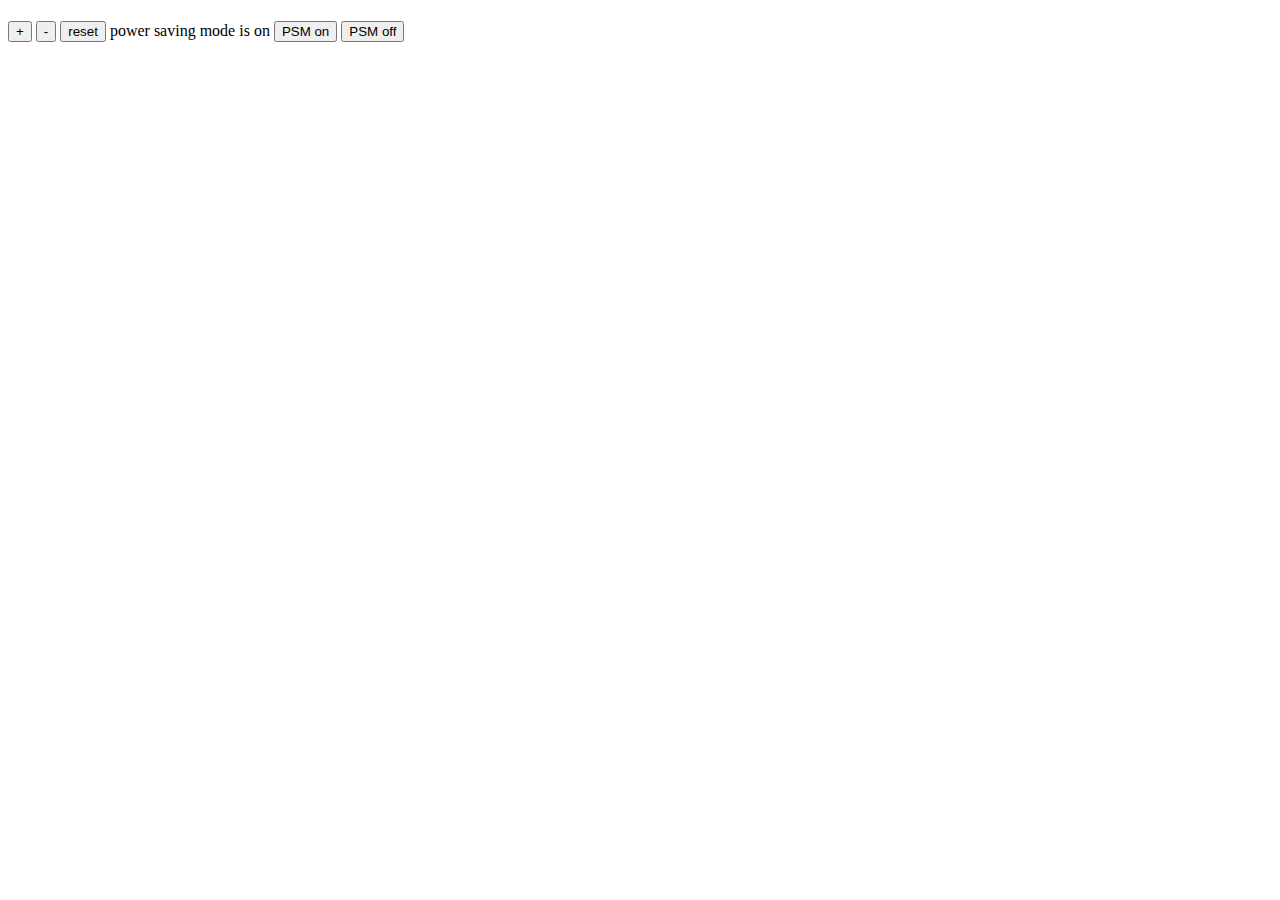
==== index.html @ 6b6e714c "Merge branch 'master' of https://github.com/kpuwal/thermostat_js" ====
<!DOCTYPE html>
<html>
  <head>
    <title>Thermostat</title>
    <link rel="stylesheet" type="text/css" href="src/style.css">
  </head>
  <body>
    <section>
      <h1 id="temperature"></h1>
      <p>
        <button id="temperature-up">+</button>
        <button id="temperature-down">-</button>
        <button id="temperature-reset">reset</button>
        power saving mode is <span id="power-saving-status">on</span>
        <button id="powersaving-on">PSM on</button>
        <button id="powersaving-off">PSM off</button>
      </p>
    </section>
    <script src="src/thermostat.js"></script>
    <script src="https://code.jquery.com/jquery-2.2.4.min.js" integrity="sha256-BbhdlvQf/xTY9gja0Dq3HiwQF8LaCRTXxZKRutelT44=" crossorigin="anonymous"></script>

    <script src="src/js/interface.js"></script>
  </body>
</html>
---- src/style.css ----
.low-usage {
  color: green;
}

.medium-usage {
  color: black;
}

.high-usage {
  color: red;
}
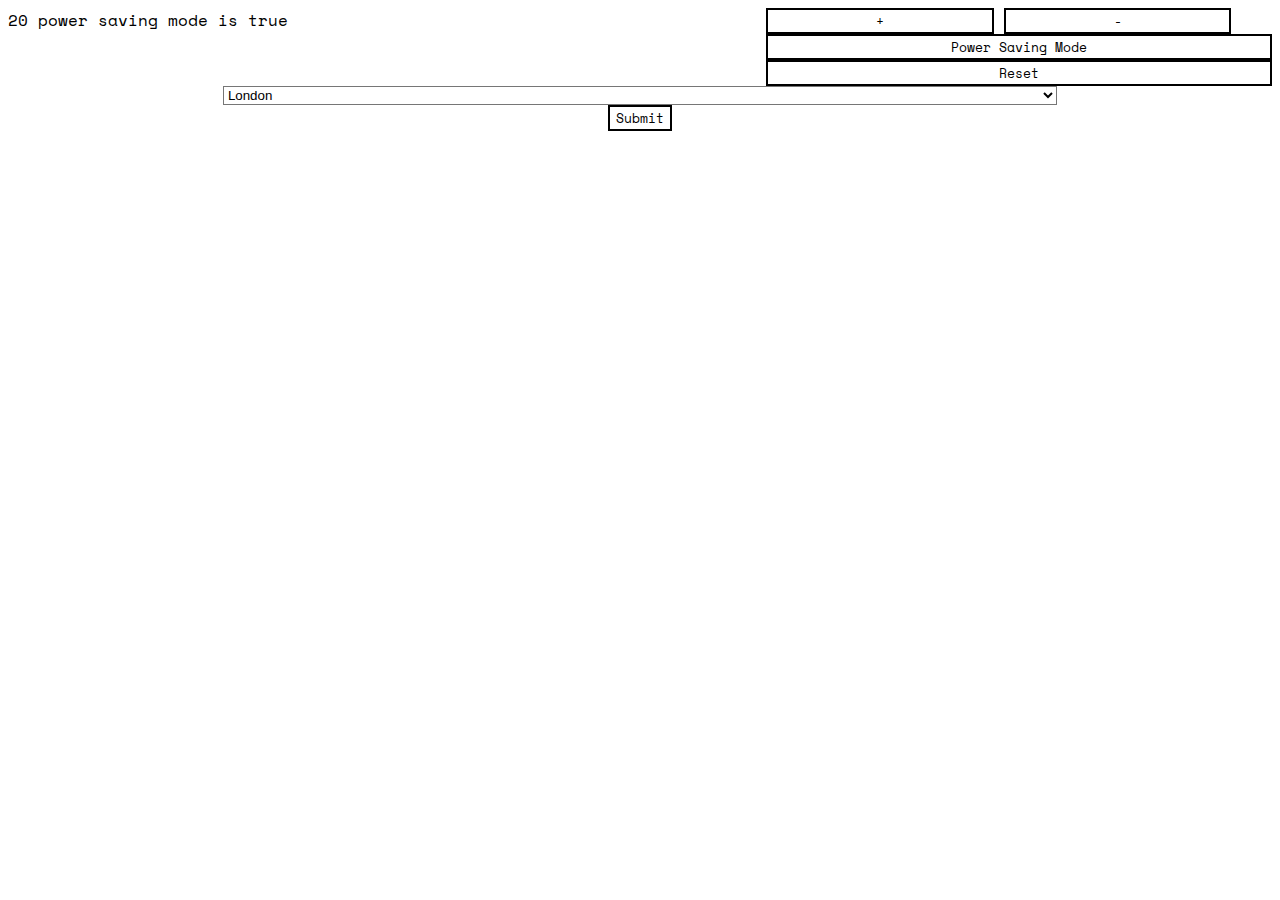
==== commit 503e41e7: "CSS styling" ====
--- a/index.html
+++ b/index.html
@@ -1,24 +1,41 @@
 <!DOCTYPE html>
+
 <html>
   <head>
     <title>Thermostat</title>
     <link rel="stylesheet" type="text/css" href="src/style.css">
+    <link href="https://fonts.googleapis.com/css?family=Space+Mono" rel="stylesheet">
   </head>
   <body>
-    <section>
-      <h1 id="temperature"></h1>
-      <p>
-        <button id="temperature-up">+</button>
-        <button id="temperature-down">-</button>
-        <button id="temperature-reset">reset</button>
-        power saving mode is <span id="power-saving-status">on</span>
-        <button id="powersaving-on">PSM on</button>
-        <button id="powersaving-off">PSM off</button>
-      </p>
-    </section>
-    <script src="src/thermostat.js"></script>
-    <script src="https://code.jquery.com/jquery-2.2.4.min.js" integrity="sha256-BbhdlvQf/xTY9gja0Dq3HiwQF8LaCRTXxZKRutelT44=" crossorigin="anonymous"></script>
+    <div class="status-container">
+      <div id="temp-display">
+        <div id="current"></div>
+      </div>
+    </div>
 
-    <script src="src/js/interface.js"></script>
+
+    <div id="thermostat" class="thermostat-container">
+      <button class="up-button" id="up">+</button>
+      <button class="down-button" id="down">-</button>
+      <button class="psm-button" id="powersaving">Power Saving Mode</button>
+      <button class="reset-button" id="reset">Reset</button>
+    </div>
+
+    <div class="weather-container">
+      <div id="weather-display"></div>
+      <form id="city-form">
+        <select>
+          <option value="UK/London">London</option>
+          <option value="ES/Salamanca">Salamanca</option>
+          <option value="FR/Paris">Paris</option>
+          <option value="NL/Amsterdam">Amsterdam</option>
+        </select>
+        <input type="submit" value="Submit">
+      </form>
+    </div>
+
+    <script src="src/Thermostat.js"></script>
+    <script src="https://ajax.googleapis.com/ajax/libs/jquery/3.0.0/jquery.min.js"></script>
+    <script src="src/interface.js"></script>
   </body>
 </html>
--- a/src/style.css
+++ b/src/style.css
@@ -1,11 +1,89 @@
+.status-container{
+  width: 60%;
+  float: left;
+}
+
+.thermostat-container{
+  width: 40%;
+  float: left;
+}
+
+
+.weather-container{
+  width: 100%;
+  float: left;
+  text-align: center;
+}
+
+.psm-button,
+.reset-button{
+  width: 100%;
+  display: block;
+}
+
+.up-button,
+.down-button{
+  width: 45%;
+
+}
+
+
+
+
+
+
+
+body,input,button{
+  font-family: 'Space Mono', monospace;
+}
+
+button,input[type="submit"]{
+  background-color: transparent;
+  border: solid 2px black;
+}
+
+button:focus,
+input[type="submit"]:focus{
+  outline: none;
+}
+
+button:active,
+input[type="submit"]:active{
+  border: dotted 2px green;
+}
+
+input[type="submit"]{
+  display: block;
+  margin: 0 auto;
+  display: block;
+}
+
+select:focus{
+  outline: none;
+}
+
+select{
+  background-color: transparent;
+  width: 66%;
+  margin: 0 auto;
+  display: block;
+
+}
+
+
+
+
+
+
+
 .low-usage {
-  color: green;
+  background-color: #009900;
 }
 
 .medium-usage {
-  color: black;
+  background-color: #ffcc66;
 }
 
 .high-usage {
-  color: red;
+  background-color: #ff704d;
 }
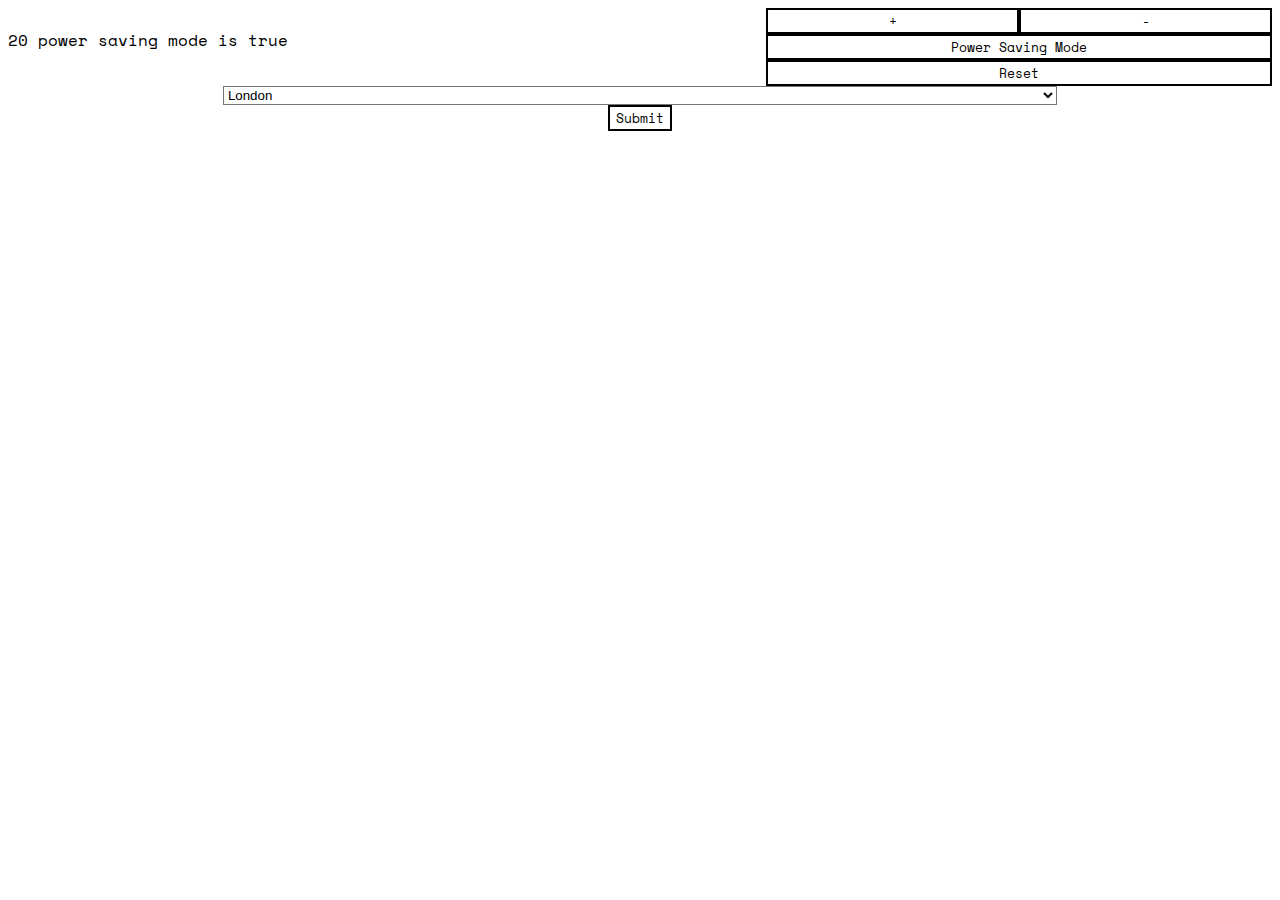
==== commit c7cc8cec: "fix" ====
--- a/index.html
+++ b/index.html
@@ -8,9 +8,8 @@
   </head>
   <body>
     <div class="status-container">
-      <div id="temp-display">
-        <div id="current"></div>
-      </div>
+      <div id="temp-display"></div>
+      <div id="current"></div>
     </div>
 
 
--- a/src/style.css
+++ b/src/style.css
@@ -1,6 +1,7 @@
 .status-container{
   width: 60%;
   float: left;
+  display: block;
 }
 
 .thermostat-container{
@@ -23,15 +24,33 @@
 
 .up-button,
 .down-button{
-  width: 45%;
+  float: left;
+  width: 50%;
 
+}
+
+#temp-display{
+  border-radius: 5px;
+  height: 20px;
+}
+
+#current{
+  display: block;
 }
 
 
 
+.low-usage {
+  background-color: #009900;
+}
 
+.medium-usage {
+  background-color: #ffcc66;
+}
 
-
+.high-usage {
+  background-color: #ff704d;
+}
 
 body,input,button{
   font-family: 'Space Mono', monospace;
@@ -69,21 +88,3 @@
   display: block;
 
 }
-
-
-
-
-
-
-
-.low-usage {
-  background-color: #009900;
-}
-
-.medium-usage {
-  background-color: #ffcc66;
-}
-
-.high-usage {
-  background-color: #ff704d;
-}
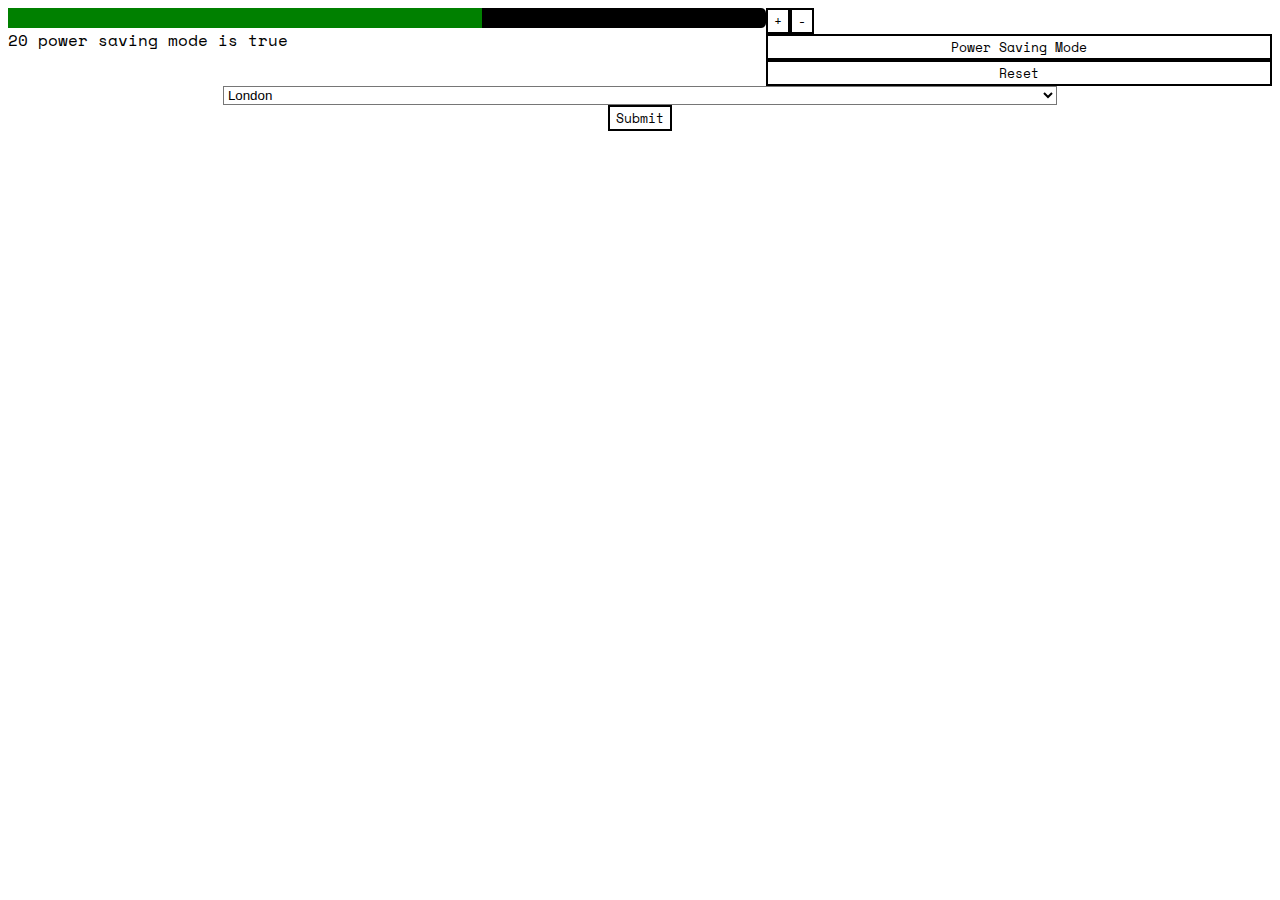
==== commit 0d2f6604: "initial commit" ====
--- a/index.html
+++ b/index.html
@@ -8,7 +8,9 @@
   </head>
   <body>
     <div class="status-container">
-      <div id="temp-display"></div>
+      <div id="temp-display">
+          <div id="temp-bar"></div>
+      </div>
       <div id="current"></div>
     </div>
 
--- a/src/style.css
+++ b/src/style.css
@@ -25,13 +25,20 @@
 .up-button,
 .down-button{
   float: left;
-  width: 50%;
-
 }
 
 #temp-display{
   border-radius: 5px;
   height: 20px;
+  position: relative;
+  background-color: black;
+}
+
+#temp-bar {
+  height: 100%;
+  width: 10%;
+  background-color: green;
+  position: relative;
 }
 
 #current{
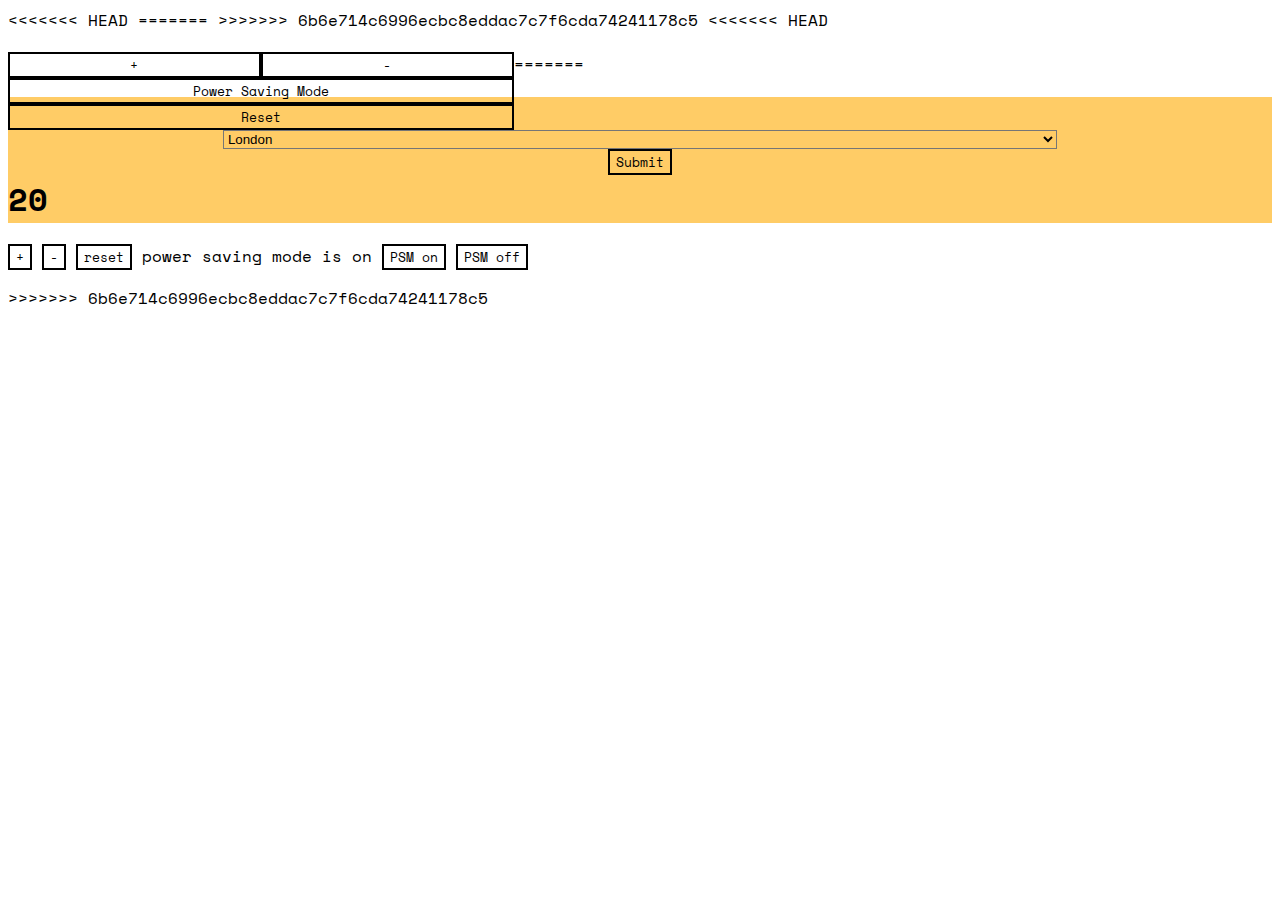
==== commit 33af3d75: "." ====
--- a/index.html
+++ b/index.html
@@ -1,16 +1,18 @@
 <!DOCTYPE html>
+<<<<<<< HEAD
 
+=======
+>>>>>>> 6b6e714c6996ecbc8eddac7c7f6cda74241178c5
 <html>
   <head>
     <title>Thermostat</title>
     <link rel="stylesheet" type="text/css" href="src/style.css">
+<<<<<<< HEAD
     <link href="https://fonts.googleapis.com/css?family=Space+Mono" rel="stylesheet">
   </head>
   <body>
     <div class="status-container">
-      <div id="temp-display">
-          <div id="temp-bar"></div>
-      </div>
+      <div id="temp-display"></div>
       <div id="current"></div>
     </div>
 
@@ -38,5 +40,24 @@
     <script src="src/Thermostat.js"></script>
     <script src="https://ajax.googleapis.com/ajax/libs/jquery/3.0.0/jquery.min.js"></script>
     <script src="src/interface.js"></script>
+=======
+  </head>
+  <body>
+    <section>
+      <h1 id="temperature"></h1>
+      <p>
+        <button id="temperature-up">+</button>
+        <button id="temperature-down">-</button>
+        <button id="temperature-reset">reset</button>
+        power saving mode is <span id="power-saving-status">on</span>
+        <button id="powersaving-on">PSM on</button>
+        <button id="powersaving-off">PSM off</button>
+      </p>
+    </section>
+    <script src="src/thermostat.js"></script>
+    <script src="https://code.jquery.com/jquery-2.2.4.min.js" integrity="sha256-BbhdlvQf/xTY9gja0Dq3HiwQF8LaCRTXxZKRutelT44=" crossorigin="anonymous"></script>
+
+    <script src="src/js/interface.js"></script>
+>>>>>>> 6b6e714c6996ecbc8eddac7c7f6cda74241178c5
   </body>
 </html>
--- a/src/style.css
+++ b/src/style.css
@@ -1,3 +1,4 @@
+<<<<<<< HEAD
 .status-container{
   width: 60%;
   float: left;
@@ -25,20 +26,13 @@
 .up-button,
 .down-button{
   float: left;
+  width: 50%;
+
 }
 
 #temp-display{
   border-radius: 5px;
   height: 20px;
-  position: relative;
-  background-color: black;
-}
-
-#temp-bar {
-  height: 100%;
-  width: 10%;
-  background-color: green;
-  position: relative;
 }
 
 #current{
@@ -94,4 +88,16 @@
   margin: 0 auto;
   display: block;
 
+=======
+.low-usage {
+  color: green;
 }
+
+.medium-usage {
+  color: black;
+}
+
+.high-usage {
+  color: red;
+>>>>>>> 6b6e714c6996ecbc8eddac7c7f6cda74241178c5
+}
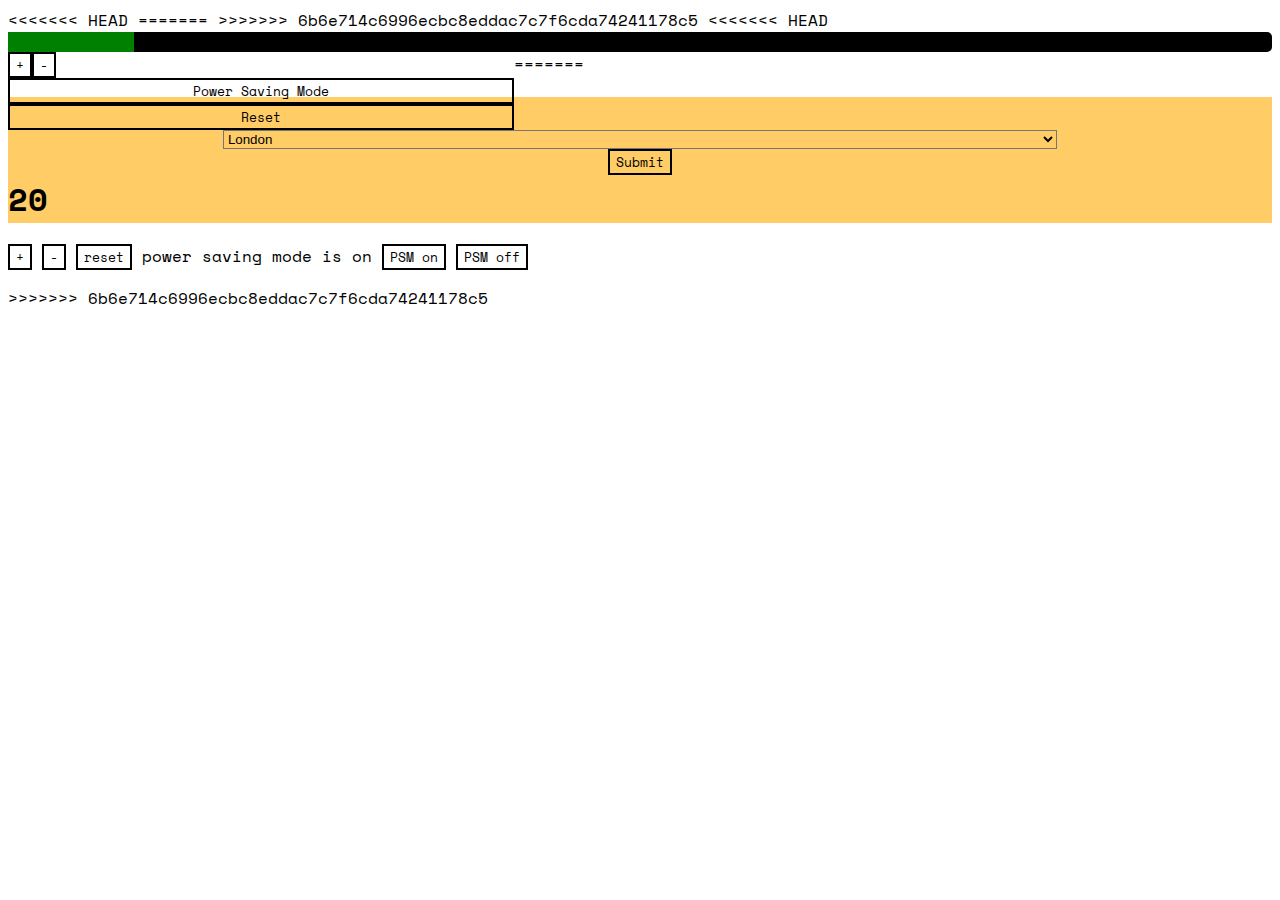
==== commit 387bd1e9: "Merge branch 'master' of github.com:chdezmar/ThermostatJS into day-5" ====
--- a/index.html
+++ b/index.html
@@ -12,7 +12,9 @@
   </head>
   <body>
     <div class="status-container">
-      <div id="temp-display"></div>
+      <div id="temp-display">
+          <div id="temp-bar"></div>
+      </div>
       <div id="current"></div>
     </div>
 
--- a/src/style.css
+++ b/src/style.css
@@ -26,13 +26,20 @@
 .up-button,
 .down-button{
   float: left;
-  width: 50%;
-
 }
 
 #temp-display{
   border-radius: 5px;
   height: 20px;
+  position: relative;
+  background-color: black;
+}
+
+#temp-bar {
+  height: 100%;
+  width: 10%;
+  background-color: green;
+  position: relative;
 }
 
 #current{
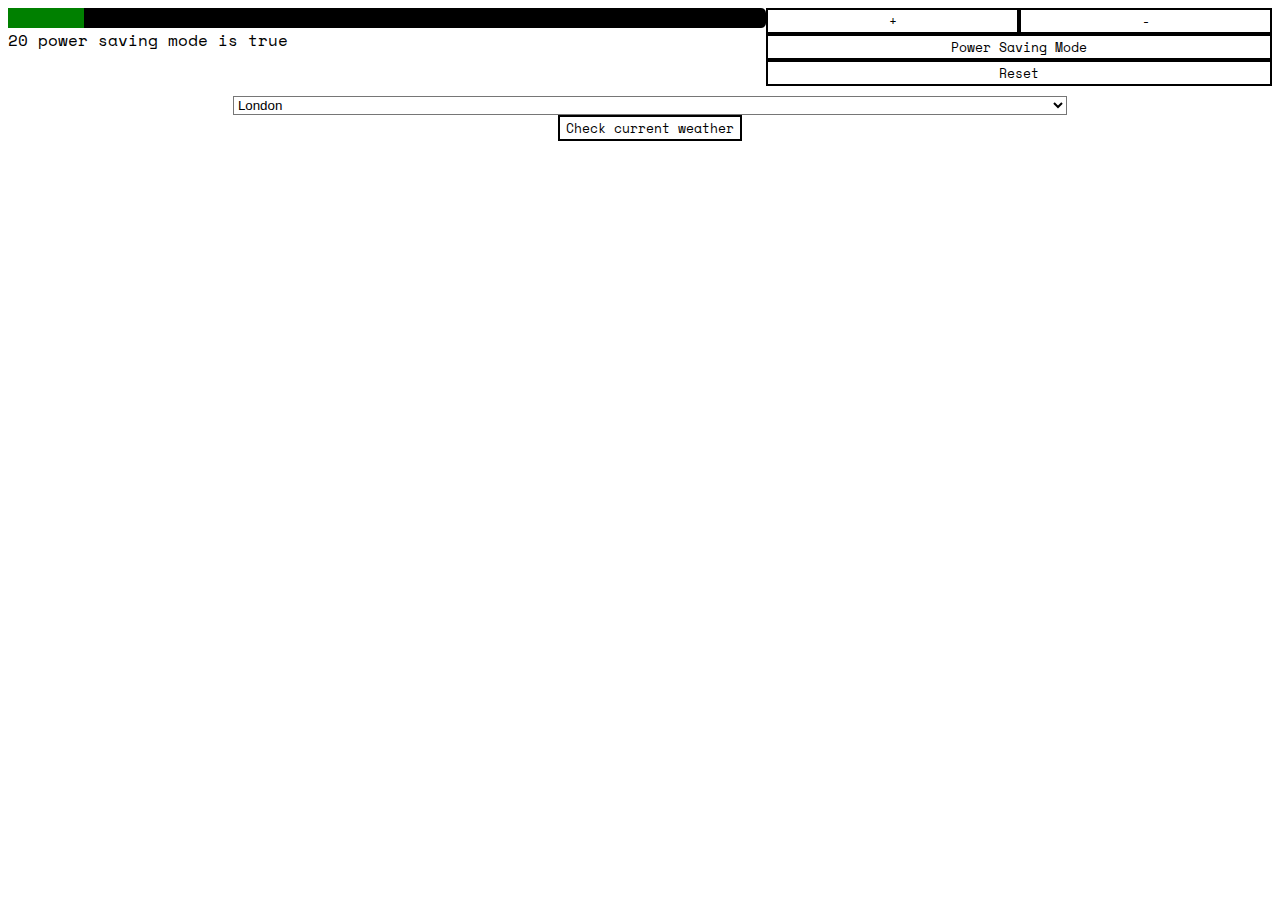
==== commit c2c844b4: "fixing merge conflicts" ====
--- a/index.html
+++ b/index.html
@@ -1,13 +1,9 @@
 <!DOCTYPE html>
-<<<<<<< HEAD
 
-=======
->>>>>>> 6b6e714c6996ecbc8eddac7c7f6cda74241178c5
 <html>
   <head>
     <title>Thermostat</title>
     <link rel="stylesheet" type="text/css" href="src/style.css">
-<<<<<<< HEAD
     <link href="https://fonts.googleapis.com/css?family=Space+Mono" rel="stylesheet">
   </head>
   <body>
@@ -15,7 +11,7 @@
       <div id="temp-display">
           <div id="temp-bar"></div>
       </div>
-      <div id="current"></div>
+        <div id="current"></div>
     </div>
 
 
@@ -27,7 +23,6 @@
     </div>
 
     <div class="weather-container">
-      <div id="weather-display"></div>
       <form id="city-form">
         <select>
           <option value="UK/London">London</option>
@@ -35,31 +30,13 @@
           <option value="FR/Paris">Paris</option>
           <option value="NL/Amsterdam">Amsterdam</option>
         </select>
-        <input type="submit" value="Submit">
+        <input type="submit" value="Check current weather">
       </form>
+      <div id="weather-display"></div>
     </div>
 
     <script src="src/Thermostat.js"></script>
     <script src="https://ajax.googleapis.com/ajax/libs/jquery/3.0.0/jquery.min.js"></script>
     <script src="src/interface.js"></script>
-=======
-  </head>
-  <body>
-    <section>
-      <h1 id="temperature"></h1>
-      <p>
-        <button id="temperature-up">+</button>
-        <button id="temperature-down">-</button>
-        <button id="temperature-reset">reset</button>
-        power saving mode is <span id="power-saving-status">on</span>
-        <button id="powersaving-on">PSM on</button>
-        <button id="powersaving-off">PSM off</button>
-      </p>
-    </section>
-    <script src="src/thermostat.js"></script>
-    <script src="https://code.jquery.com/jquery-2.2.4.min.js" integrity="sha256-BbhdlvQf/xTY9gja0Dq3HiwQF8LaCRTXxZKRutelT44=" crossorigin="anonymous"></script>
-
-    <script src="src/js/interface.js"></script>
->>>>>>> 6b6e714c6996ecbc8eddac7c7f6cda74241178c5
   </body>
 </html>
--- a/src/style.css
+++ b/src/style.css
@@ -1,4 +1,3 @@
-<<<<<<< HEAD
 .status-container{
   width: 60%;
   float: left;
@@ -12,9 +11,14 @@
 
 
 .weather-container{
+  padding: 10px;
   width: 100%;
   float: left;
   text-align: center;
+}
+
+.weather-display{
+  padding: 20px;
 }
 
 .psm-button,
@@ -25,6 +29,7 @@
 
 .up-button,
 .down-button{
+  width: 50%;
   float: left;
 }
 
@@ -94,17 +99,4 @@
   width: 66%;
   margin: 0 auto;
   display: block;
-
-=======
-.low-usage {
-  color: green;
 }
-
-.medium-usage {
-  color: black;
-}
-
-.high-usage {
-  color: red;
->>>>>>> 6b6e714c6996ecbc8eddac7c7f6cda74241178c5
-}
